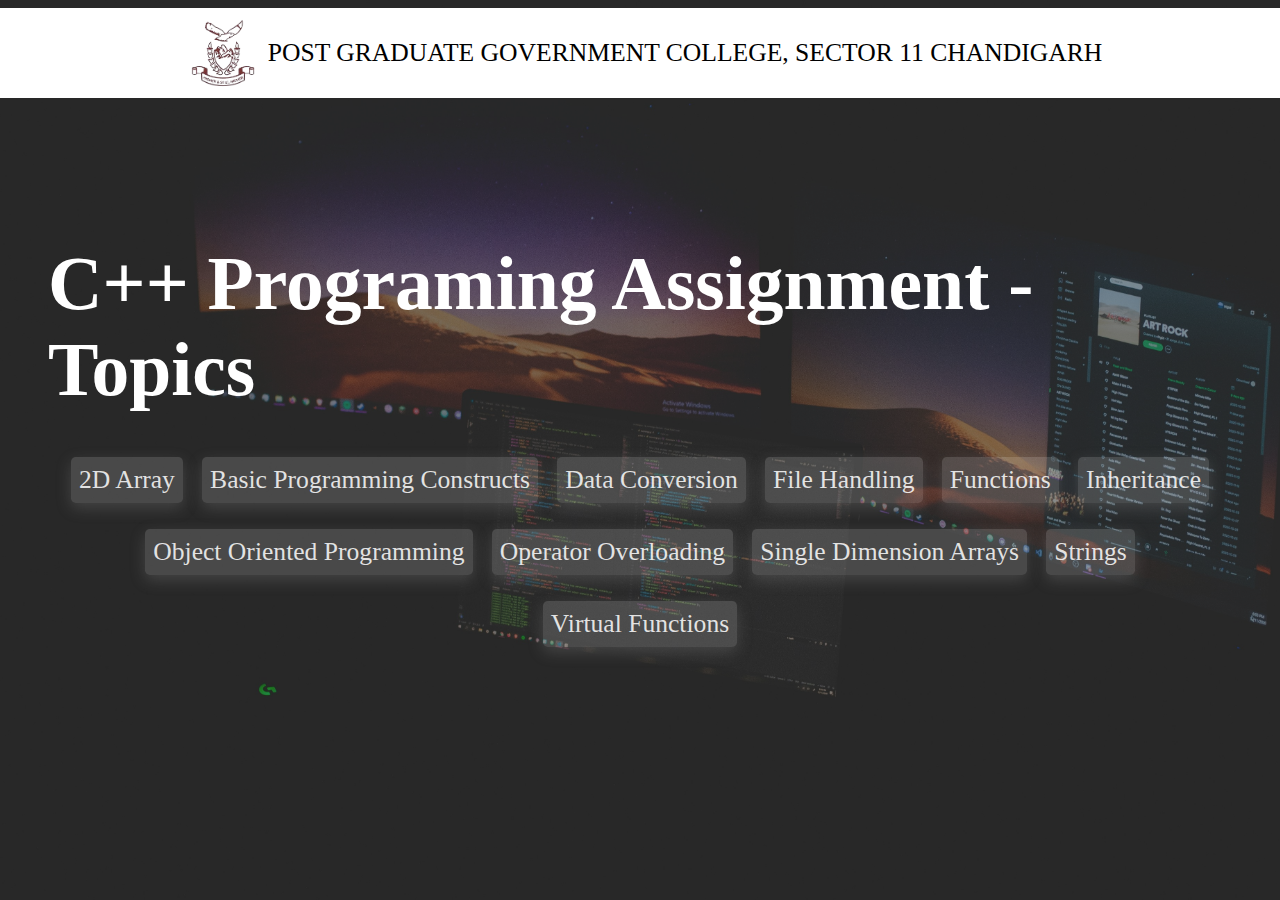
==== index.html @ 861fb880 "added basic structure" ====
<!DOCTYPE html>
<html lang="en">
  <head>
    <meta charset="UTF-8" />
    <meta name="viewport" content="width=device-width, initial-scale=1.0" />
    <title>7010 C++ Programs</title>
    <link rel="stylesheet" href="style.css" />
  </head>
  <body background="main-bg.jpg">
   <div class="nav">
      <img src="clg-logo.png" alt="pggc 11 logo">
      <p>POST GRADUATE GOVERNMENT COLLEGE, SECTOR 11 CHANDIGARH</p>
   </div>
    <div class="outer">
      <div class="main">
        <h1>C++ Programing Assignment - Topics</h1>
        <div class="links">
          <button><a href="#">2D Array</a></button>
          <button><a href="#">Basic Programming Constructs</a></button>
          <button><a href="#">Data Conversion</a></button>
          <button><a href="#">File Handling</a></button>
          <button><a href="#">Functions</a></button>
          <button><a href="#">Inheritance</a></button>
          <button><a href="#">Object Oriented Programming</a></button>
          <button><a href="#">Operator Overloading</a></button>
          <button><a href="#">Single Dimension Arrays</a></button>
          <button><a href="#">Strings</a></button>
          <button><a href="#">Virtual Functions</a></button>
        </div>
      </div>
    </div>
  </body>
</html>
---- style.css ----
* {
   margin: 0;
   padding: 0;
   box-sizing: border-box;
   font-family: 'Roboto';
}

body {
   height: 100vh;
   width: 100%;
   background-size: cover;
}

.nav {
   position: fixed;
   height: 10%;
   width: 100%;
   background-color: #ffffff;
   top: 8px;
   display: flex;
   align-items: center;
   justify-content: center;
   font-size: 1.6rem;
}

.nav img{
   height: 100%;
}

.outer {
   height: 100%;
   width: 100%;
   background-color: rgba(56, 56, 56, 0.5);
   display: flex;
   align-items: center;
   justify-content: center;
}

.main {
   /* border: 1px solid white; */
   padding: 2rem;
   display: flex;
   flex-direction: column;
   align-items: center;
}


h1 {
   color: #fff;
   padding: 1rem;
   font-size: 2cm;
   font-weight: 900;user-select: none;
}

.links {
   padding: 1rem;
   display: flex;
   flex-wrap: wrap;
   justify-content: center;
}

.links button {
   padding: .5rem;
   font-size: 1.6rem;
   margin: .8rem .6rem;
   border: none;
   outline: none;
   box-shadow: rgba(143, 143, 143, 0.288) 0px 5px 15px;
   background-color: rgba(255, 255, 255, 0.158);
   border-radius: .3rem;
   -webkit-border-radius: .3rem;
   -moz-border-radius: .3rem;
   -ms-border-radius: .3rem;
   -o-border-radius: .3rem;
   cursor: pointer;
   transition: .4s ease-out;
   -webkit-transition: .4s ease-out;
   -moz-transition: .4s ease-out;
   -ms-transition: .4s ease-out;
   -o-transition: .4s ease-out;
}

.links button:hover{
   transform: scale(1.1);
   -webkit-transform: scale(1.1);
   -moz-transform: scale(1.1);
   -ms-transform: scale(1.1);
   -o-transform: scale(1.1);
}

button a {
   color: #ffffffd8;
   text-decoration: none; 
}
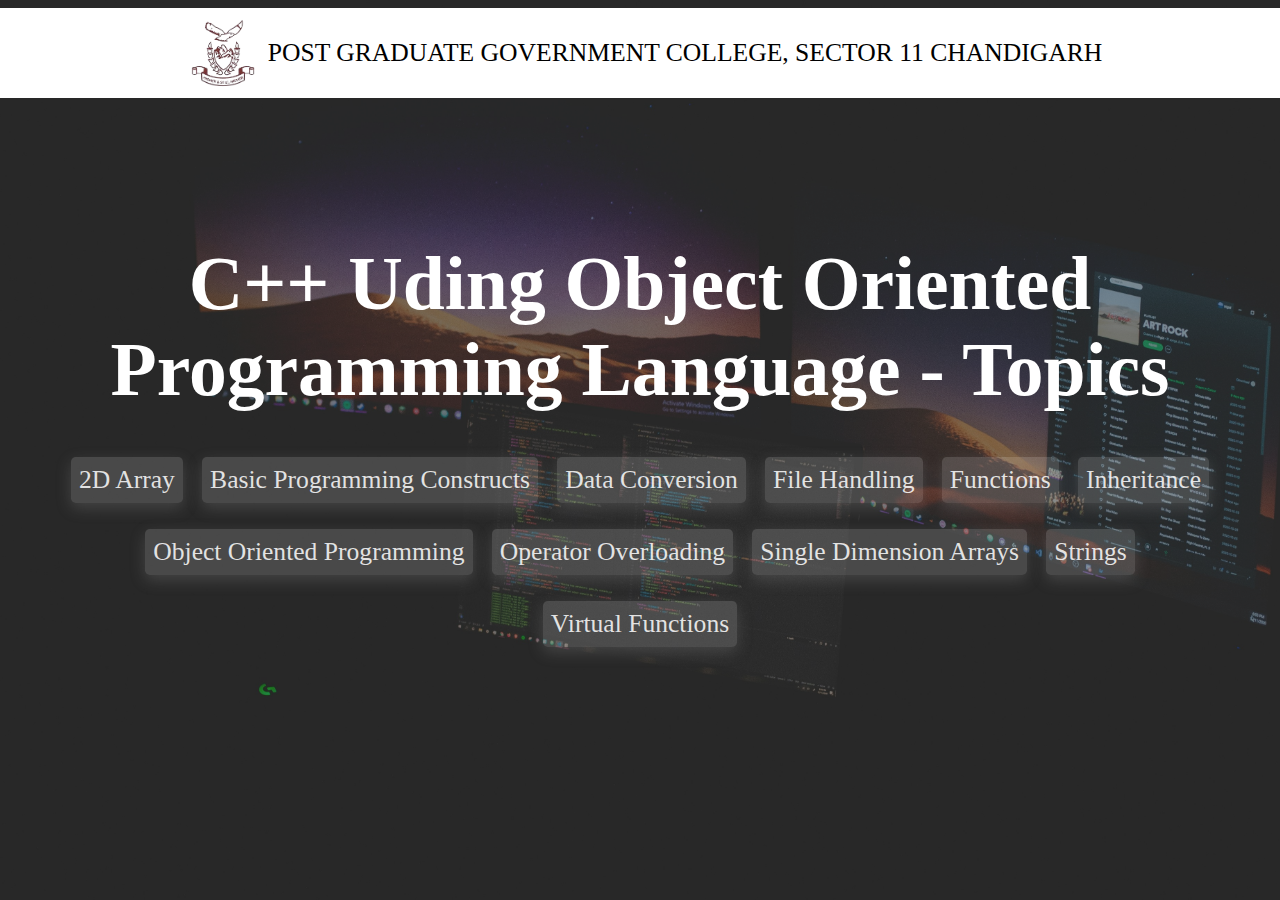
==== commit e6d24398: "pages added" ====
--- a/index.html
+++ b/index.html
@@ -13,19 +13,19 @@
    </div>
     <div class="outer">
       <div class="main">
-        <h1>C++ Programing Assignment - Topics</h1>
+        <h1>C++ Uding Object Oriented Programming Language - Topics</h1>
         <div class="links">
-          <button><a href="#">2D Array</a></button>
-          <button><a href="#">Basic Programming Constructs</a></button>
-          <button><a href="#">Data Conversion</a></button>
-          <button><a href="#">File Handling</a></button>
-          <button><a href="#">Functions</a></button>
-          <button><a href="#">Inheritance</a></button>
-          <button><a href="#">Object Oriented Programming</a></button>
-          <button><a href="#">Operator Overloading</a></button>
-          <button><a href="#">Single Dimension Arrays</a></button>
-          <button><a href="#">Strings</a></button>
-          <button><a href="#">Virtual Functions</a></button>
+          <button><a href="Pages/2DArray.html">2D Array</a></button>
+          <button><a href="Pages/Basic.html">Basic Programming Constructs</a></button>
+          <button><a href="Pages/DataConversion.html">Data Conversion</a></button>
+          <button><a href="Pages/FileHandling.html">File Handling</a></button>
+          <button><a href="Pages/Function.html">Functions</a></button>
+          <button><a href="Pages/Inheritence.html">Inheritance</a></button>
+          <button><a href="Pages/OOPs.html">Object Oriented Programming</a></button>
+          <button><a href="Pages/OperatorOverLoading.html">Operator Overloading</a></button>
+          <button><a href="Pages/SingleArray.html">Single Dimension Arrays</a></button>
+          <button><a href="Pages/Strings.html">Strings</a></button>
+          <button><a href="Pages/VirtualFun.html">Virtual Functions</a></button>
         </div>
       </div>
     </div>
--- a/style.css
+++ b/style.css
@@ -49,7 +49,7 @@
    color: #fff;
    padding: 1rem;
    font-size: 2cm;
-   font-weight: 900;user-select: none;
+   font-weight: 900;user-select: none;text-align: center;
 }
 
 .links {
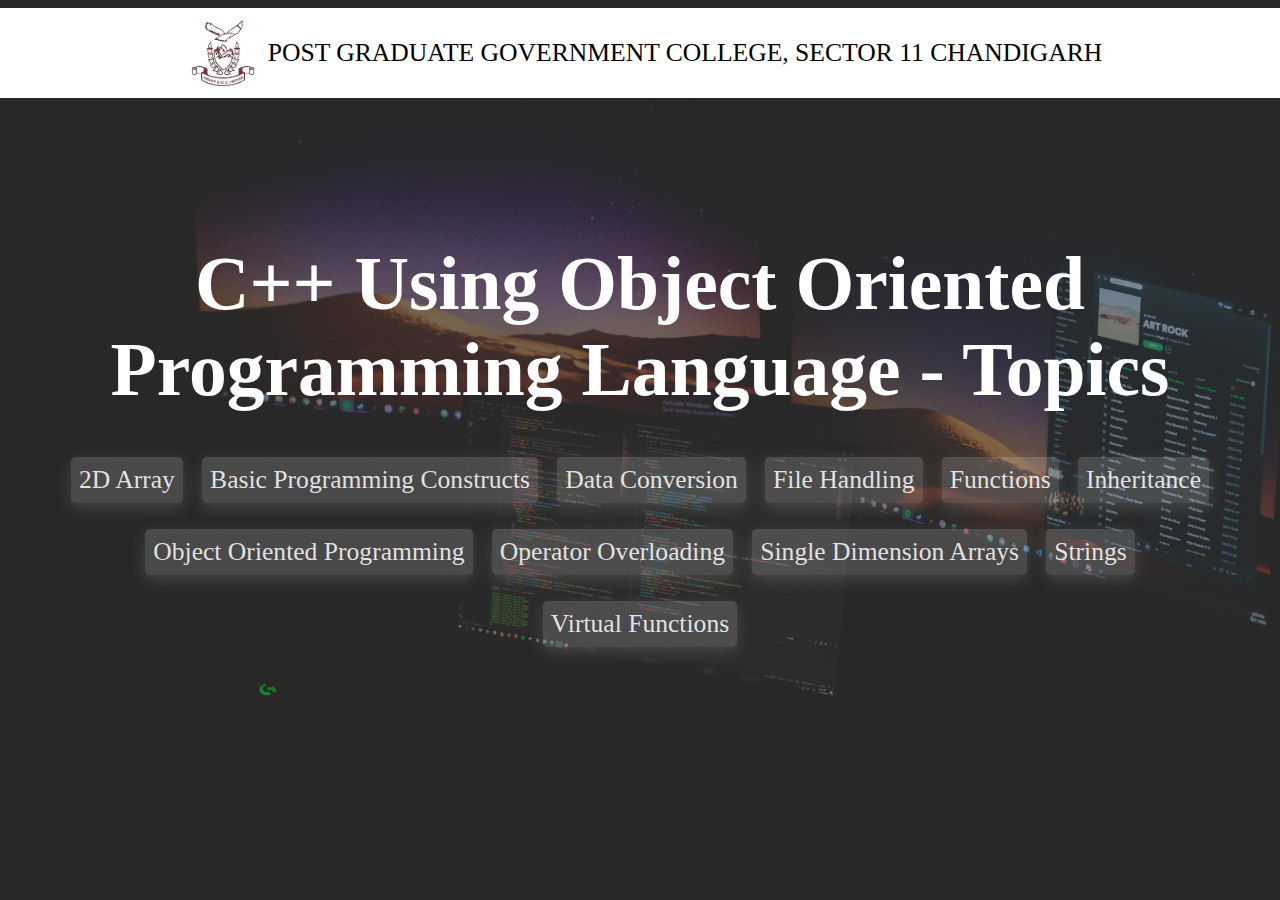
==== commit d49f30a5: "one change" ====
--- a/index.html
+++ b/index.html
@@ -13,19 +13,19 @@
    </div>
     <div class="outer">
       <div class="main">
-        <h1>C++ Uding Object Oriented Programming Language - Topics</h1>
+        <h1>C++ Using Object Oriented Programming Language - Topics</h1>
         <div class="links">
-          <button><a href="Pages/2DArray.html">2D Array</a></button>
-          <button><a href="Pages/Basic.html">Basic Programming Constructs</a></button>
-          <button><a href="Pages/DataConversion.html">Data Conversion</a></button>
-          <button><a href="Pages/FileHandling.html">File Handling</a></button>
-          <button><a href="Pages/Function.html">Functions</a></button>
-          <button><a href="Pages/Inheritence.html">Inheritance</a></button>
-          <button><a href="Pages/OOPs.html">Object Oriented Programming</a></button>
-          <button><a href="Pages/OperatorOverLoading.html">Operator Overloading</a></button>
-          <button><a href="Pages/SingleArray.html">Single Dimension Arrays</a></button>
-          <button><a href="Pages/Strings.html">Strings</a></button>
-          <button><a href="Pages/VirtualFun.html">Virtual Functions</a></button>
+          <button><a href="2dPrograms/2DArray.html">2D Array</a></button>
+          <button><a href="BasicProgram/Basic.html">Basic Programming Constructs</a></button>
+          <button><a href="ConversionProgram/Conversion.html">Data Conversion</a></button>
+          <button><a href="FileHandlingPrograms/FileHandling.html">File Handling</a></button>
+          <button><a href="FunctionPrograms/function.html">Functions</a></button>
+          <button><a href="InheritancePrograms/inheritance.html">Inheritance</a></button>
+          <button><a href="OopsPrograms/oop.html">Object Oriented Programming</a></button>
+          <button><a href="OperatorOverPrograms/oo.html">Operator Overloading</a></button>
+          <button><a href="ArrayPrograms/Array.html">Single Dimension Arrays</a></button>
+          <button><a href="StringPrograms/string.html">Strings</a></button>
+          <button><a href="VirtualPrograms/virtual.html">Virtual Functions</a></button>
         </div>
       </div>
     </div>
